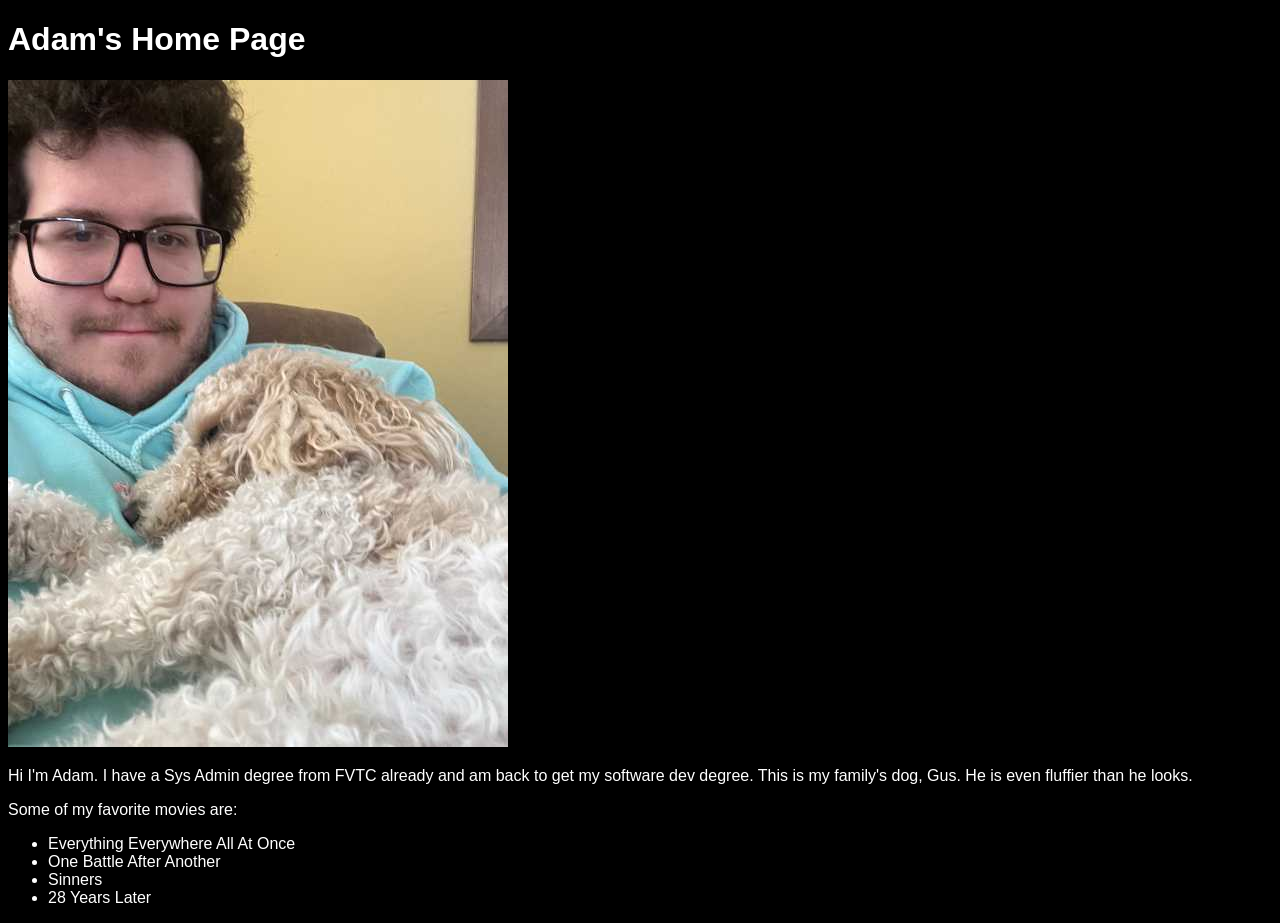
==== index.html @ 85effeac "finished homepage" ====
<!DOCTYPE html>
<html lang="en">
<head>
    <meta charset="UTF-8">
    <meta name="viewport" content="width=device-width, initial-scale=1.0">
    <title>Adam's Home Page</title>
    <link rel="stylesheet" href="stylesheet.css">
    <script src="site.js" defer></script>
</head>
<body>
    <h1>Adam's Home Page</h1>
    <section>
        <img src="images/Mesm.jpg">
        <p>Hi I'm Adam. I have a Sys Admin degree from FVTC already and am back to get my software dev degree. This is my family's dog, Gus. He is even fluffier than he looks.</p>
        <p>Some of my favorite movies are:</p>
        <ul>
            <li>Everything Everywhere All At Once</li>
            <li>One Battle After Another</li>
            <li>Sinners</li>
            <li>28 Years Later</li>
        </ul>
    </section>
</body>
</html>
---- stylesheet.css ----
body{
    font-family:Arial, Helvetica, sans-serif;
    background-color: black;
}

p{
    color:white;
}

h1{
    color:white;
}

li{
    color:white;
}
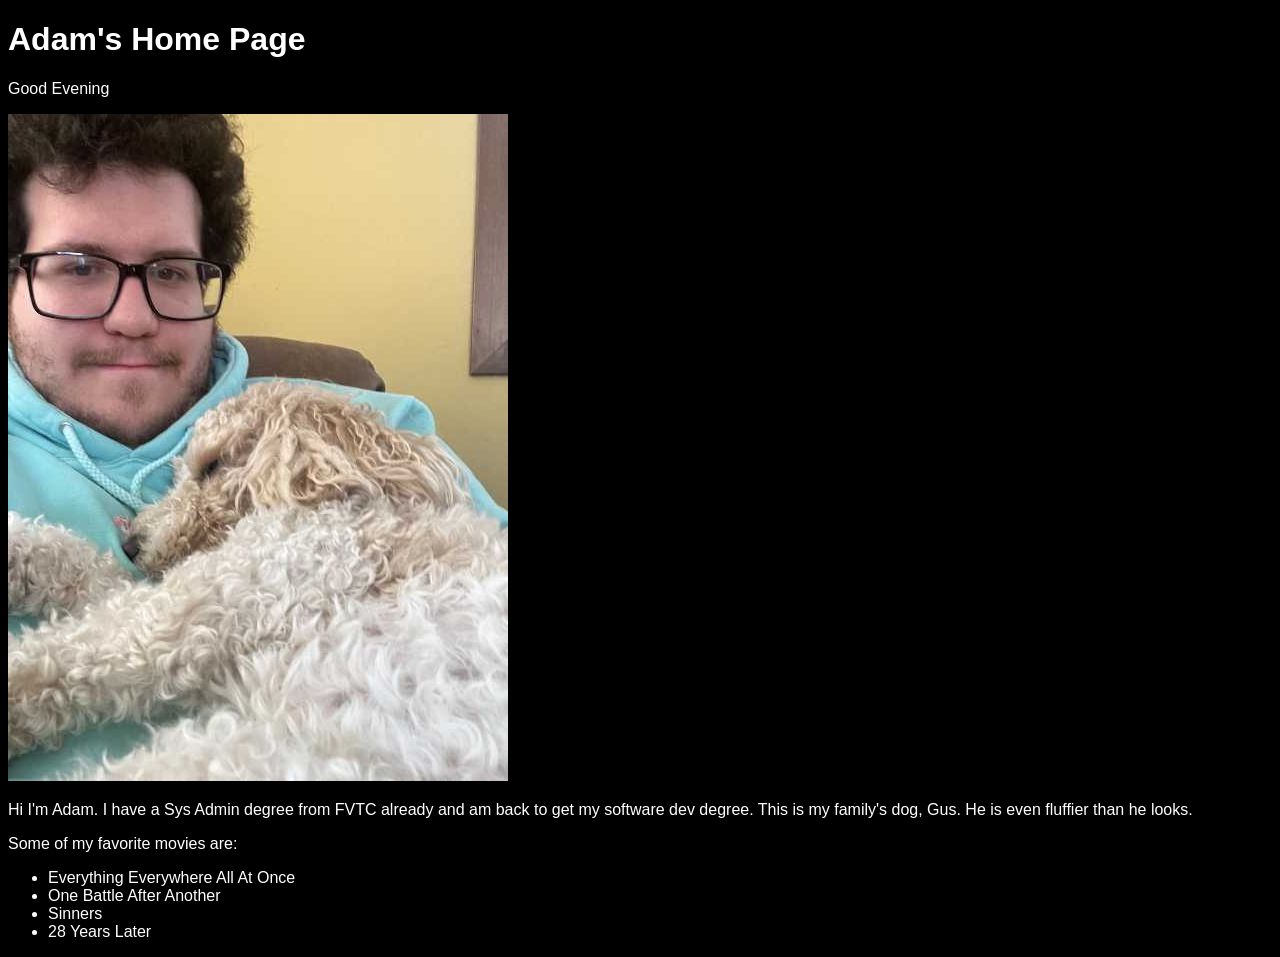
==== commit 187b3d8c: "Added welcome div" ====
--- a/index.html
+++ b/index.html
@@ -9,6 +9,7 @@
 </head>
 <body>
     <h1>Adam's Home Page</h1>
+    <div id="welcome"></div>
     <section>
         <img src="images/Mesm.jpg">
         <p>Hi I'm Adam. I have a Sys Admin degree from FVTC already and am back to get my software dev degree. This is my family's dog, Gus. He is even fluffier than he looks.</p>
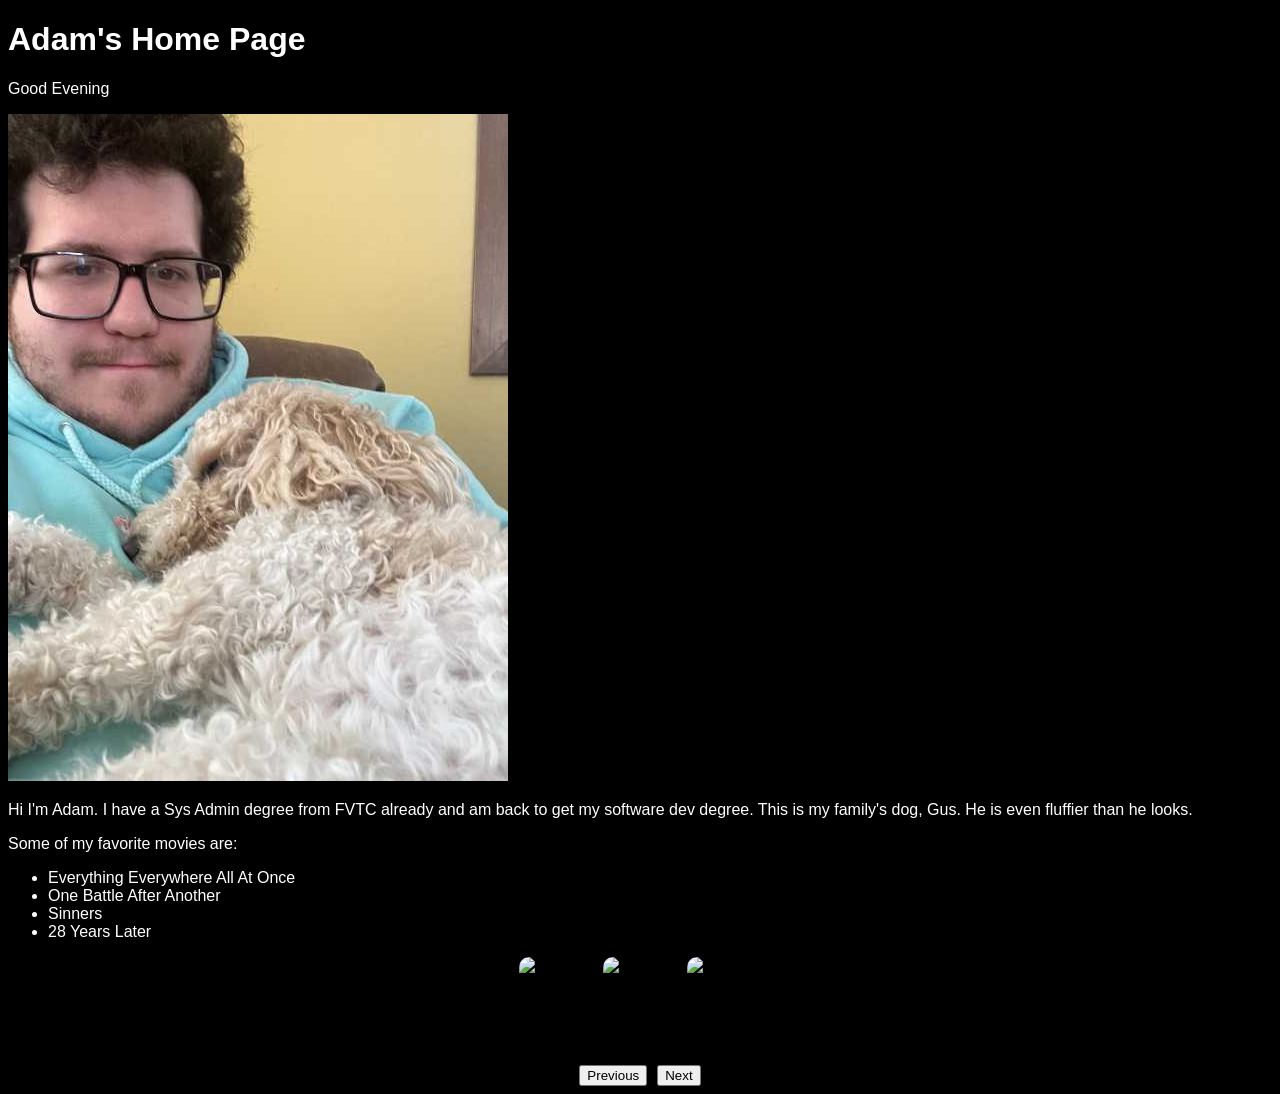
==== commit e271c95c: "Added image carousel" ====
--- a/index.html
+++ b/index.html
@@ -21,5 +21,15 @@
             <li>28 Years Later</li>
         </ul>
     </section>
+    <div id="carousel">
+        <img alt="Image 1">
+        <img alt="Image 2">
+        <img alt="Image 3">
+    </div>
+    <div id="buttons">
+        <button id="prev">Previous</button>
+        <button id="next">Next</button>
+    </div>
+
 </body>
 </html>
--- a/stylesheet.css
+++ b/stylesheet.css
@@ -13,4 +13,28 @@
 
 li{
     color:white;
-}+}
+
+#carousel {
+    display: flex;
+    justify-content: center;
+    align-items: center;
+    width: 100%;
+    max-height: 300px;
+    overflow: hidden;
+    gap: 10px;
+}
+
+#carousel img {
+    max-height: 300px;
+    aspect-ratio: auto 300 / 400;
+    border-radius: 10px;
+}
+
+#buttons {
+    display: flex;
+    justify-content: center;
+    align-items: center;
+    gap: 10px;
+    margin-top: 10px;
+}
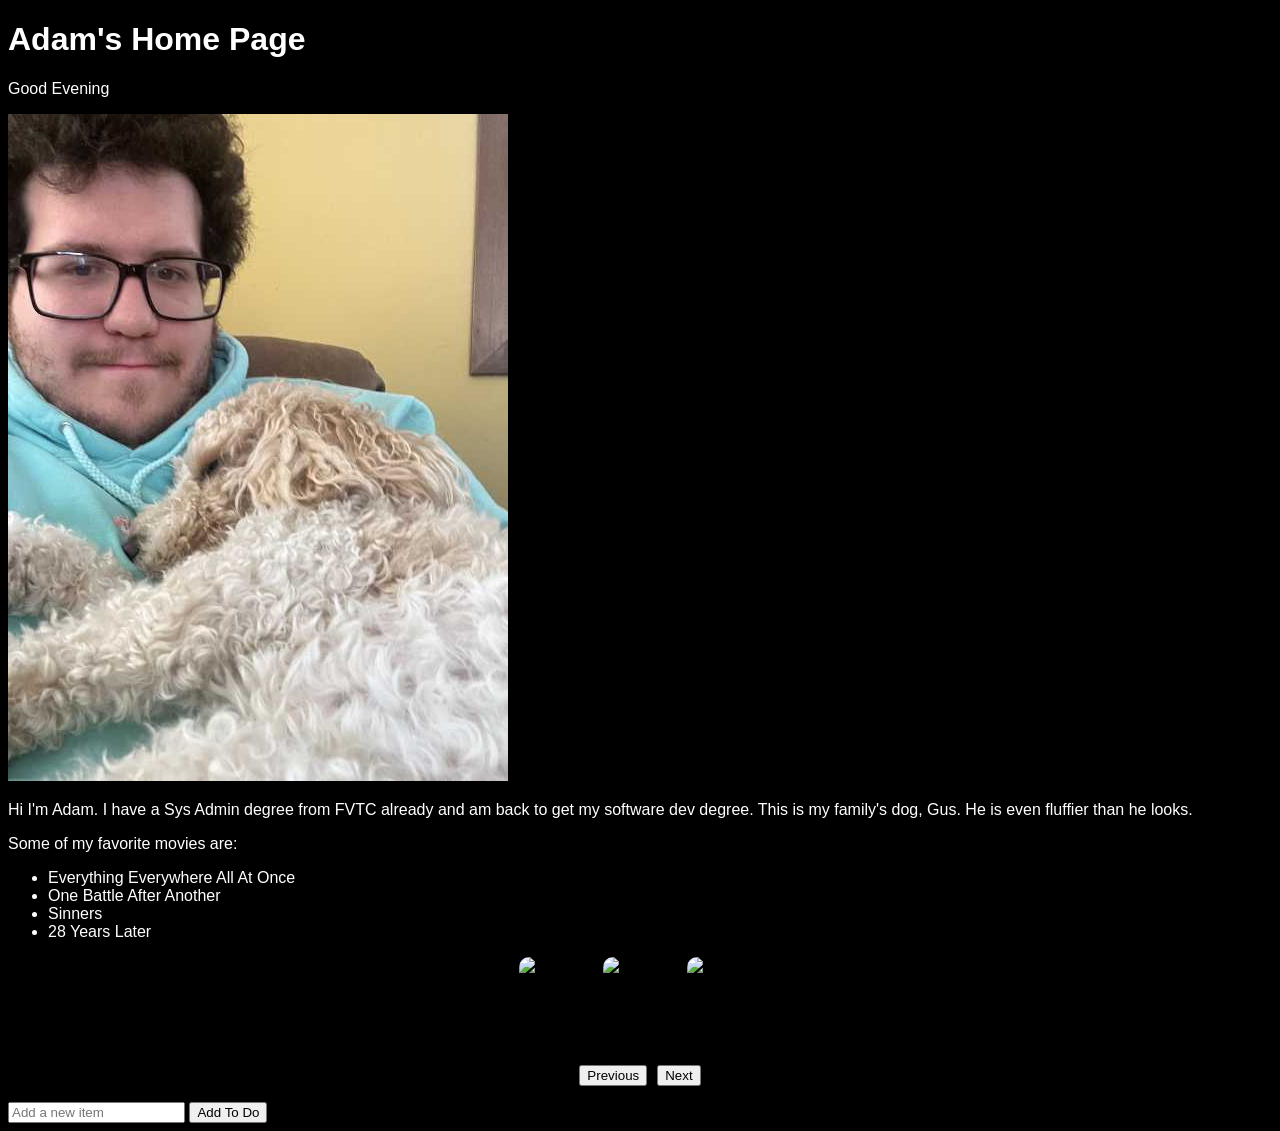
==== commit 4275ff17: "Added to do list" ====
--- a/index.html
+++ b/index.html
@@ -20,6 +20,8 @@
             <li>Sinners</li>
             <li>28 Years Later</li>
         </ul>
+        
+
     </section>
     <div id="carousel">
         <img alt="Image 1">
@@ -31,5 +33,12 @@
         <button id="next">Next</button>
     </div>
 
+    <ul class="todo-list">
+    <!-- List items will go here -->
+    </ul>
+
+    <input type="text" id="new-todo" placeholder="Add a new item">
+    <button type="button" id="AddToDo">Add To Do</button>
+
 </body>
 </html>
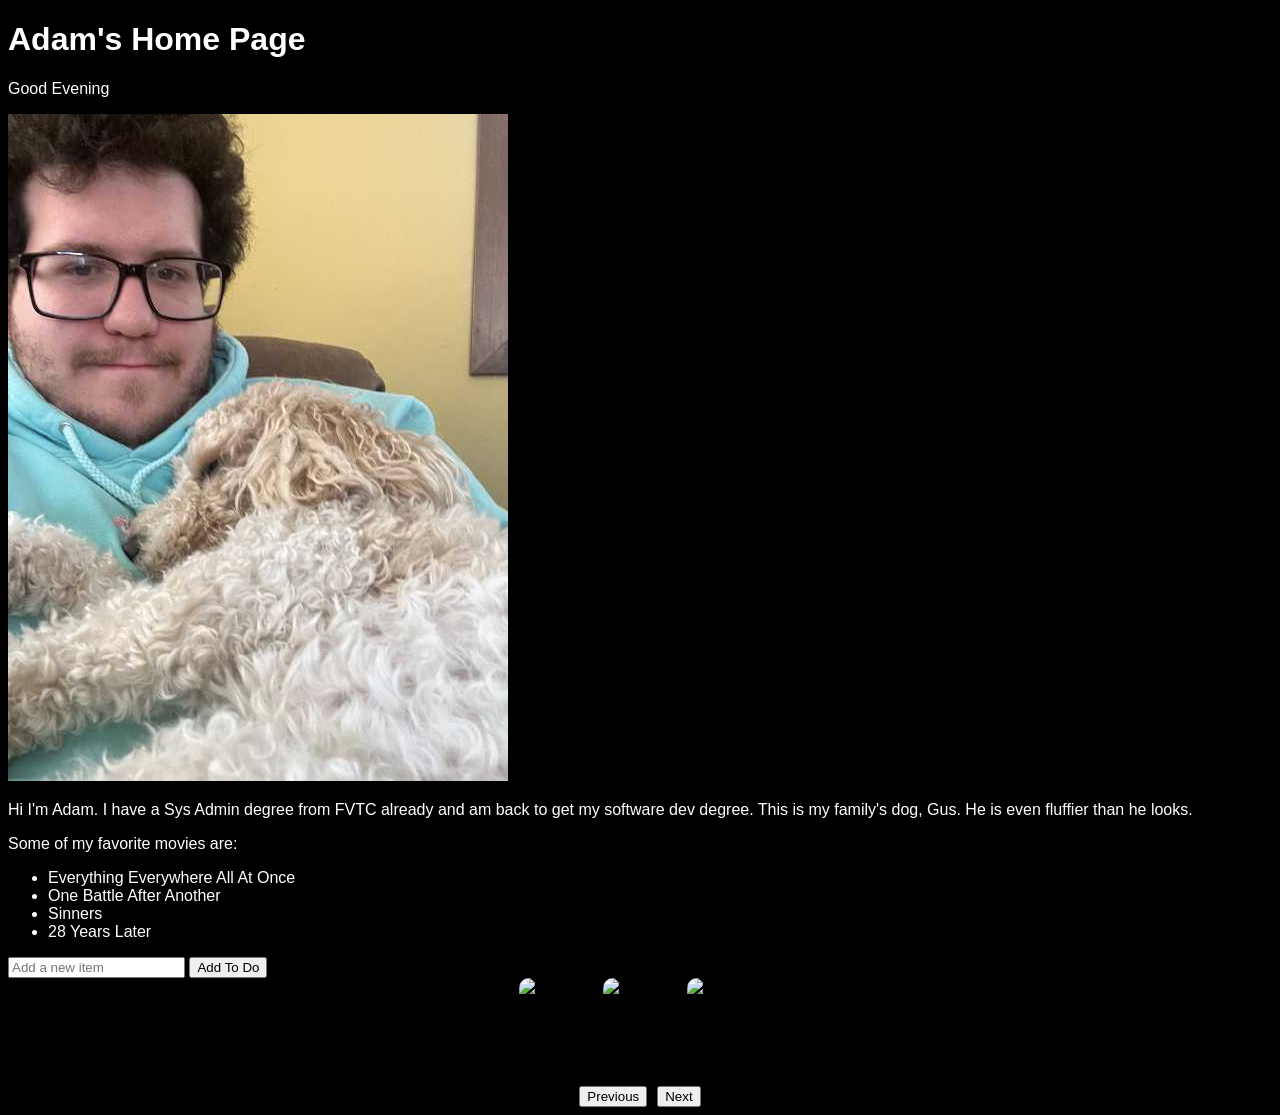
==== commit 9682e57e: "reorder to try and fix" ====
--- a/index.html
+++ b/index.html
@@ -21,6 +21,12 @@
             <li>28 Years Later</li>
         </ul>
         
+    <ul class="todo-list">
+    <!-- List items will go here -->
+    </ul>
+
+    <input type="text" id="new-todo" placeholder="Add a new item">
+    <button type="button" id="AddToDo">Add To Do</button>
 
     </section>
     <div id="carousel">
@@ -33,12 +39,7 @@
         <button id="next">Next</button>
     </div>
 
-    <ul class="todo-list">
-    <!-- List items will go here -->
-    </ul>
-
-    <input type="text" id="new-todo" placeholder="Add a new item">
-    <button type="button" id="AddToDo">Add To Do</button>
+    
 
 </body>
 </html>
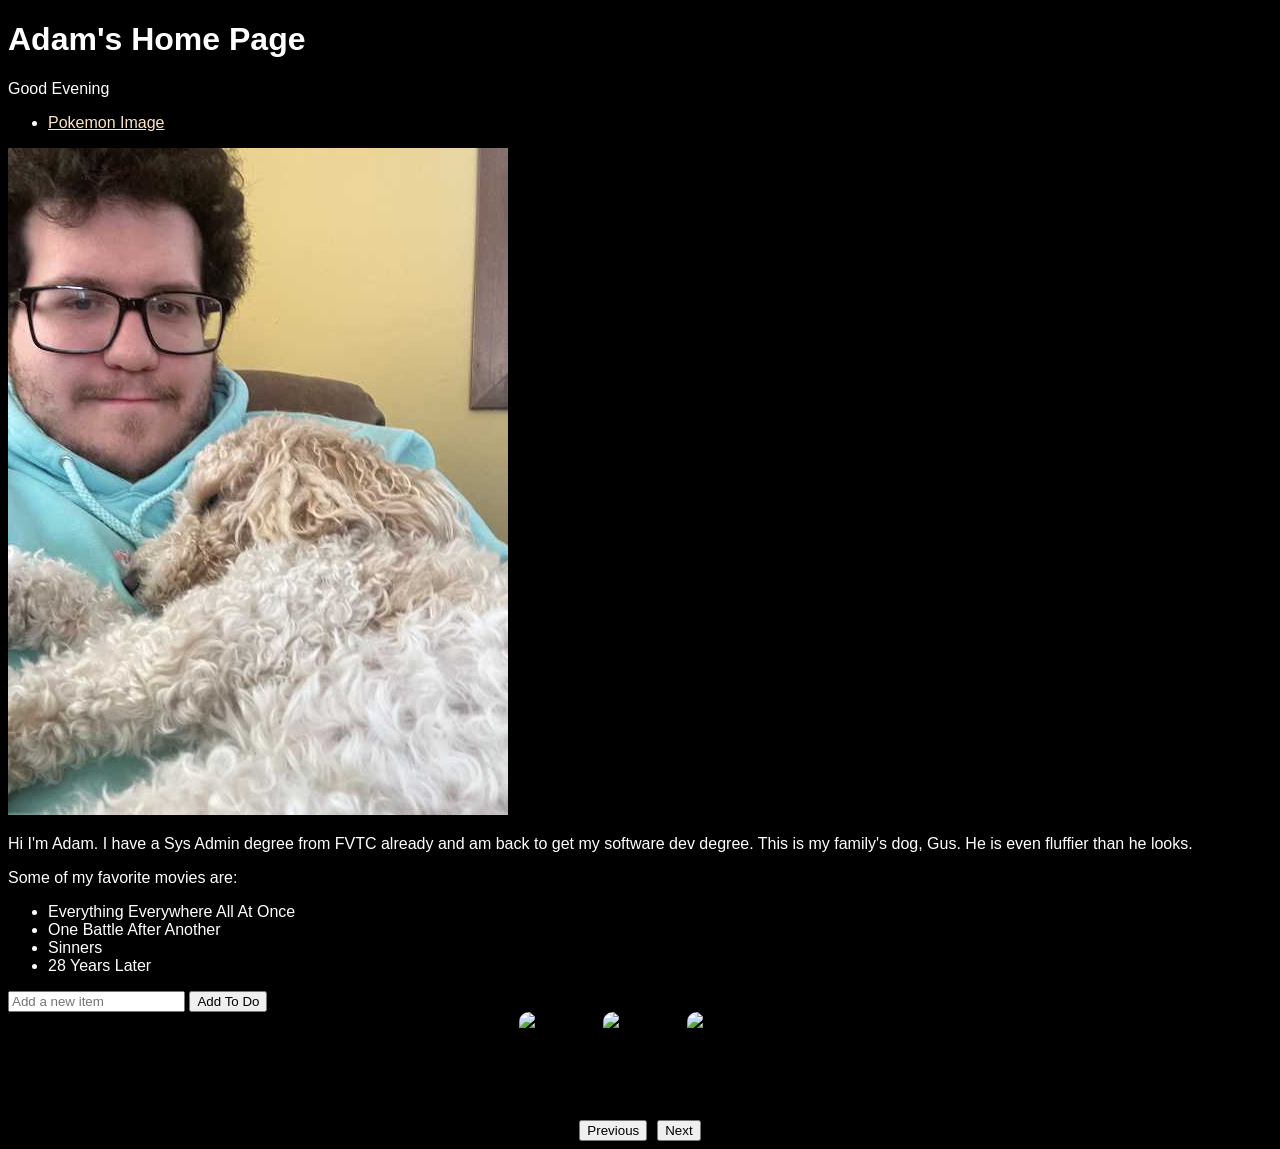
==== commit 3f8fd06f: "Added new pokemon page" ====
--- a/index.html
+++ b/index.html
@@ -10,6 +10,11 @@
 <body>
     <h1>Adam's Home Page</h1>
     <div id="welcome"></div>
+    <nav>
+        <ul>
+            <li><a href="/pokemon.html">Pokemon Image</a></li>
+        </ul>
+    </nav>
     <section>
         <img src="images/Mesm.jpg">
         <p>Hi I'm Adam. I have a Sys Admin degree from FVTC already and am back to get my software dev degree. This is my family's dog, Gus. He is even fluffier than he looks.</p>
@@ -21,12 +26,12 @@
             <li>28 Years Later</li>
         </ul>
         
-    <ul class="todo-list">
-    <!-- List items will go here -->
-    </ul>
+        <ul class="todo-list">
+        <!-- List items will go here -->
+        </ul>
 
-    <input type="text" id="new-todo" placeholder="Add a new item">
-    <button type="button" id="AddToDo">Add To Do</button>
+        <input type="text" id="new-todo" placeholder="Add a new item">
+        <button type="button" id="AddToDo">Add To Do</button>
 
     </section>
     <div id="carousel">
--- a/stylesheet.css
+++ b/stylesheet.css
@@ -3,6 +3,9 @@
     background-color: black;
 }
 
+a{
+    color:bisque;
+}
 p{
     color:white;
 }
